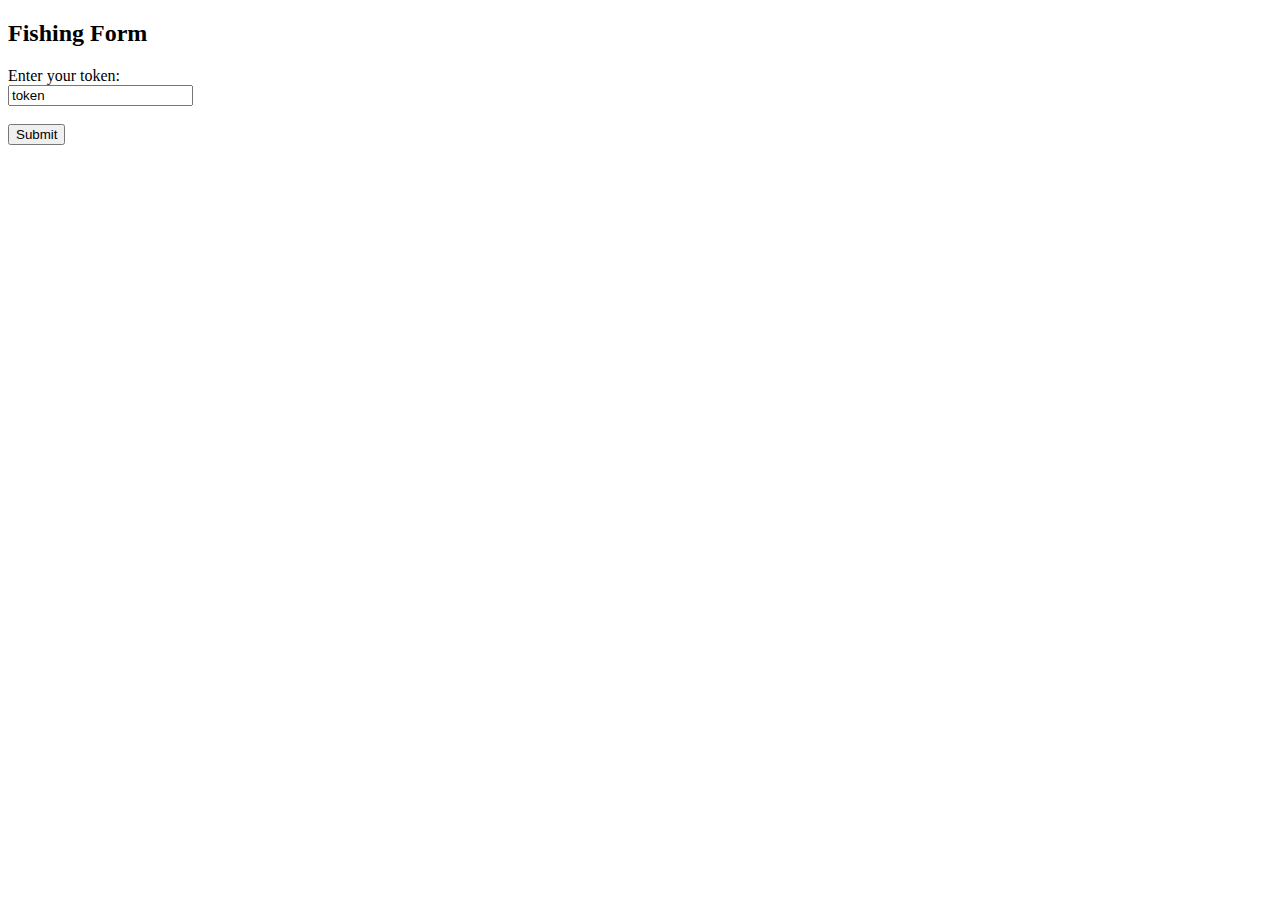
==== authtoken.html @ 2a42f40e "both forms" ====
<!DOCTYPE html>
<html>
<body>

<h2>Fishing Form</h2>
<form action="/action_page.php">
  Enter your token:<br>
  <input type="text" name="Password" value="token">
  <br><br>
  <input type="submit" value="Submit">
</form> 
</body>
</html>
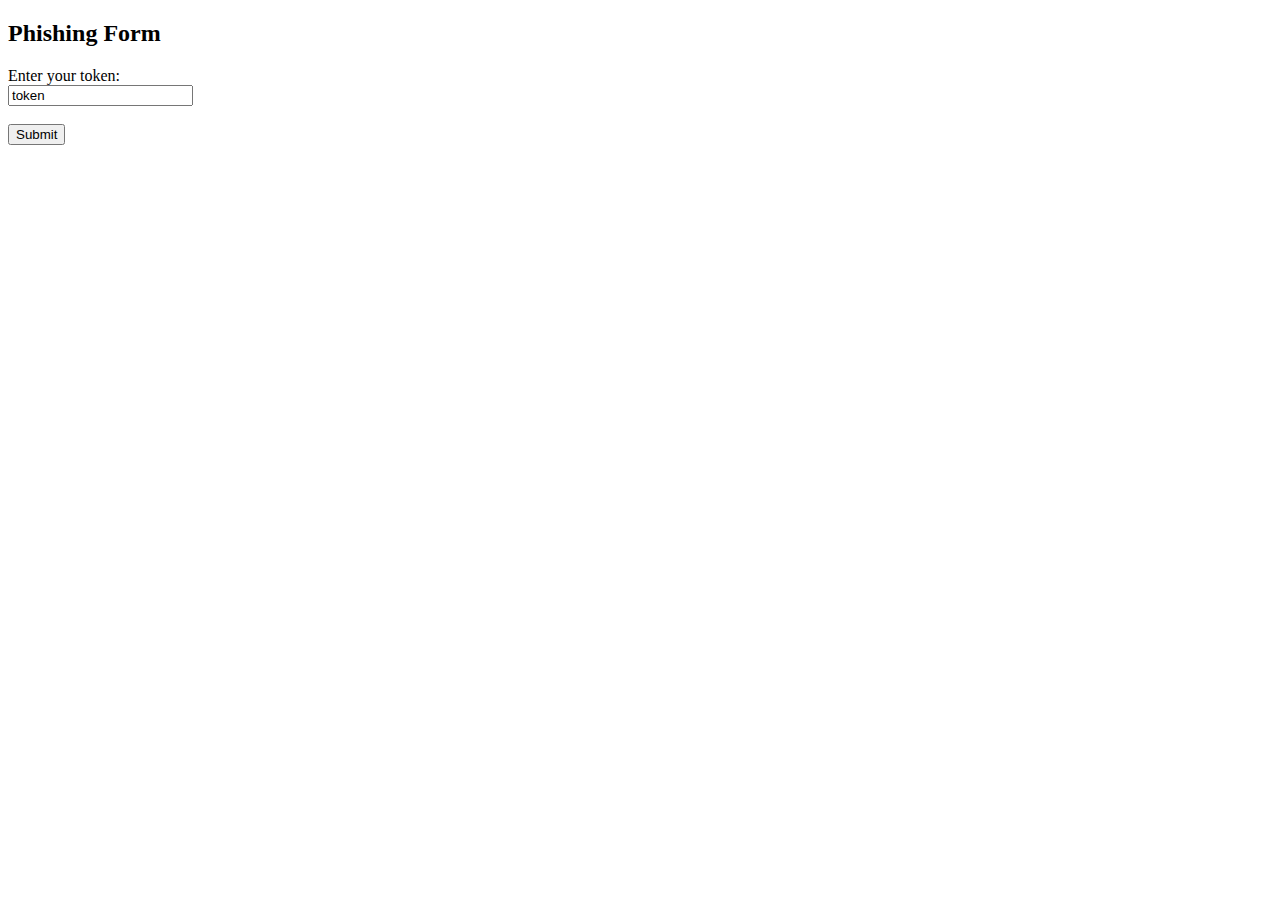
==== commit 402ba89b: "working selenium code with geckodriver as req; changed some stuff in both html pages" ====
--- a/authtoken.html
+++ b/authtoken.html
@@ -2,7 +2,7 @@
 <html>
 <body>
 
-<h2>Fishing Form</h2>
+<h2>Phishing Form</h2>
 <form action="/action_page.php">
   Enter your token:<br>
   <input type="text" name="Password" value="token">
